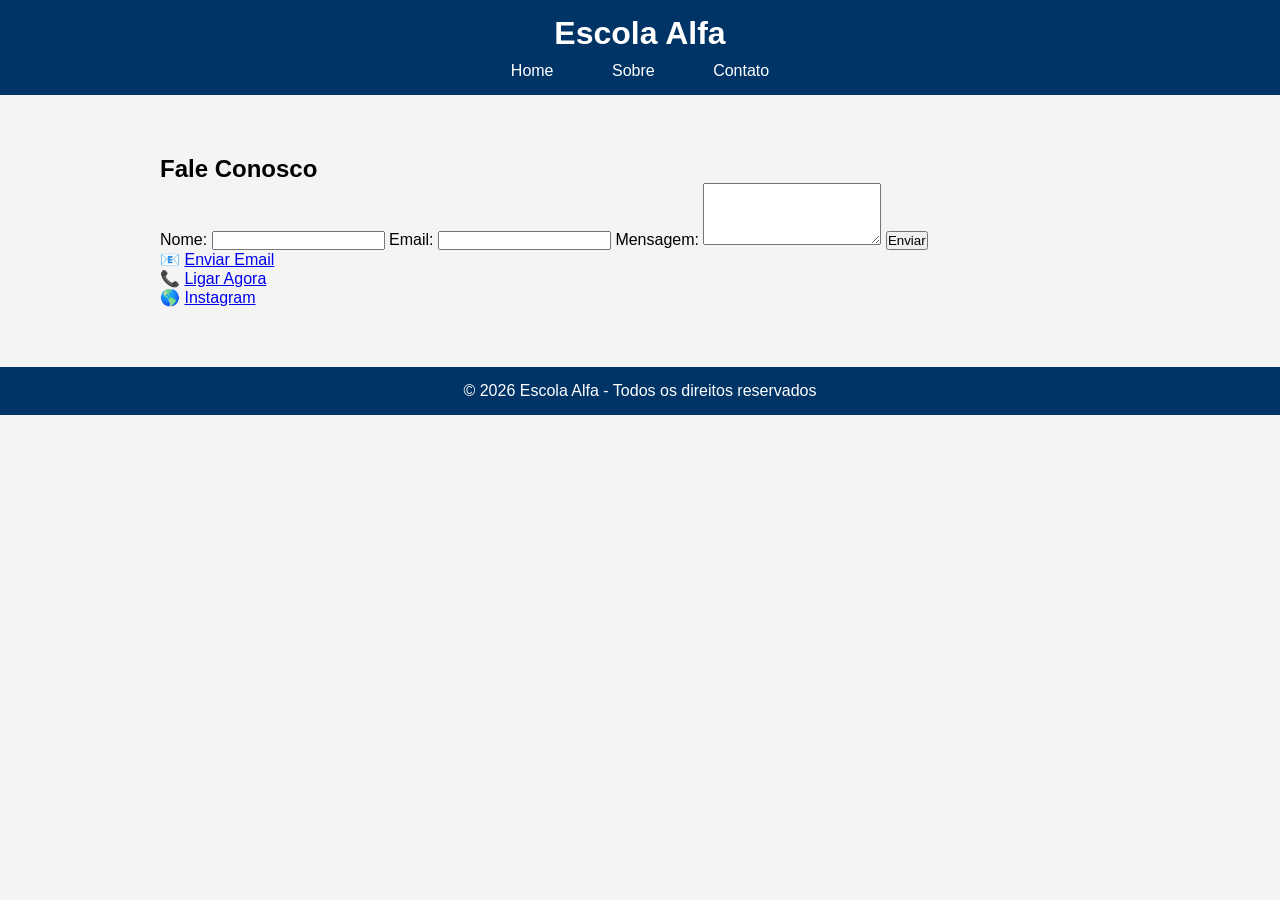
==== contato.html @ 2b6d0af3 "Add files via upload" ====
<!DOCTYPE html>
<html lang="pt-br">
<head>
    <meta charset="UTF-8">
    <meta name="viewport" content="width=device-width, initial-scale=1.0">
    <title>Contato - Escola Alfa</title>
    <link rel="stylesheet" href="style.css">
</head>
<body>

<header>
    <h1 class="logo">Escola Alfa</h1>
    <nav>
        <a href="index.html">Home</a>
        <a href="sobre.html">Sobre</a>
        <a href="contato.html">Contato</a>
    </nav>
</header>

<main class="container">
    <h2>Fale Conosco</h2>

    <form>

  <label for="nome">Nome:</label>
  <input type="text" id="nome" name="nome" required>

  <label for="email">Email:</label>
  <input type="email" id="email" name="email" required>

  <label for="mensagem">Mensagem:</label>
  <textarea id="mensagem" name="mensagem" rows="4" required></textarea>

  <button type="submit">Enviar</button>

</form>

    <div class="links-contato">
        <p>
            📧 <a href="mailto:contato@escolaalfa.com">Enviar Email</a>
        </p>
        <p>
            📞 <a href="tel:+5571999999999">Ligar Agora</a>
        </p>
        <p>
            🌎 <a href="https://instagram.com" target="_blank" rel="noopener noreferrer">
                Instagram
            </a>
        </p>
    </div>
</main>

<footer>
    <p>© 2026 Escola Alfa - Todos os direitos reservados</p>
</footer>

</body>
</html>
---- style.css ----
/* RESET */
* {
    margin: 0;
    padding: 0;
    box-sizing: border-box;
}

body {
    font-family: Arial, sans-serif;
    background-color: #f4f4f4;
}

/* Layout centralizado */
.container {
    max-width: 1000px;
    margin: 40px auto;
    padding: 20px;
}

/* Header */
header {
    background-color: #003366;
    color: white;
    padding: 15px;
    text-align: center;
}

.logo {
    margin-bottom: 10px;
}

nav a {
    color: white;
    text-decoration: none;
    margin: 0 15px;
    padding: 6px 12px;
    transition: 0.3s;
}

/* Hover no menu */
nav a:hover {
    background-color: white;
    color: #003366;
    border-radius: 5px;
}

/* Hero */
.hero {
    text-align: center;
    margin-bottom: 40px;
}

/* Botão */
.btn {
    display: inline-block;
    background-color: #003366;
    color: white;
    padding: 10px 20px;
    text-decoration: none;
    border-radius: 8px;
    transition: 0.3s;
}

/* Hover botão */
.btn:hover {
    background-color: #0055aa;
}

/* Cards */
.beneficios {
    display: flex;
    gap: 20px;
    justify-content: center;
}

.card {
    background-color: white;
    padding: 20px;
    border-radius: 12px;
    box-shadow: 0 4px 10px rgba(0,0,0,0.1);
    flex: 1;
}

/* Formulário */
.formulario {
    display: flex;
    flex-direction: column;
    gap: 10px;
    margin-bottom: 20px;
}

.formulario input,
.formulario textarea {
    padding: 8px;
    border-radius: 6px;
    border: 1px solid #ccc;
}

/* Footer */
footer {
    background-color: #003366;
    color: white;
    text-align: center;
    padding: 15px;
    margin-top: 40px;
}

/* RESPONSIVIDADE */
@media (max-width: 768px) {
    .beneficios {
        flex-direction: column;
    }
}
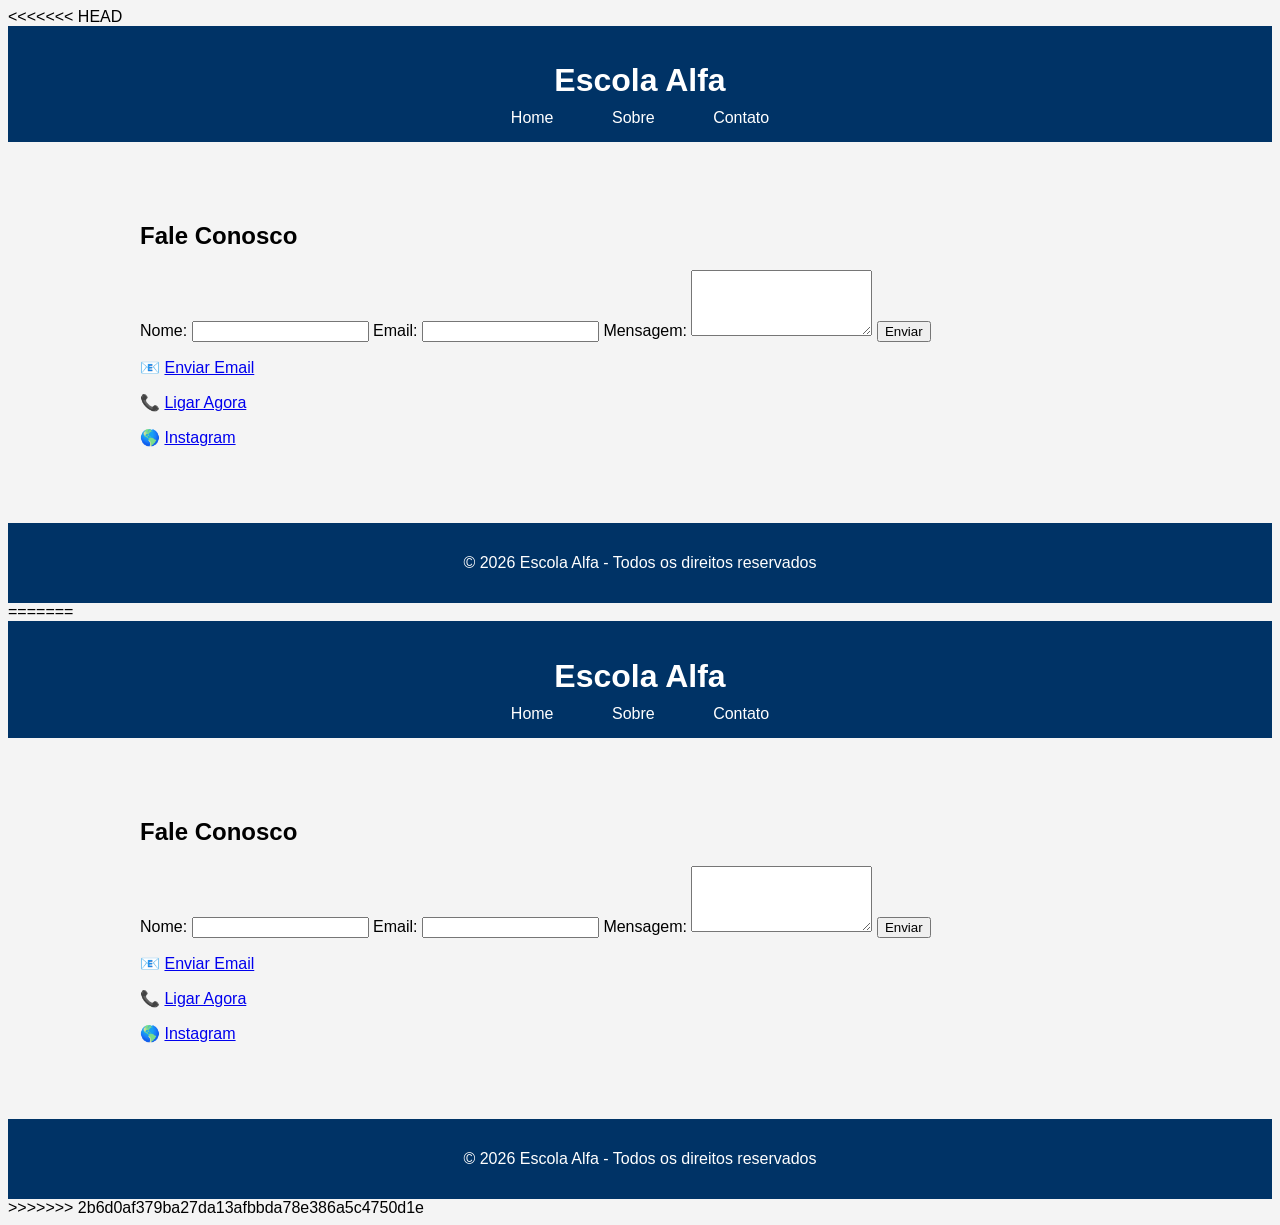
==== commit 6f602e41: "Commit após ajustar arquivos" ====
--- a/contato.html
+++ b/contato.html
@@ -1,58 +1,118 @@
-<!DOCTYPE html>
-<html lang="pt-br">
-<head>
-    <meta charset="UTF-8">
-    <meta name="viewport" content="width=device-width, initial-scale=1.0">
-    <title>Contato - Escola Alfa</title>
-    <link rel="stylesheet" href="style.css">
-</head>
-<body>
-
-<header>
-    <h1 class="logo">Escola Alfa</h1>
-    <nav>
-        <a href="index.html">Home</a>
-        <a href="sobre.html">Sobre</a>
-        <a href="contato.html">Contato</a>
-    </nav>
-</header>
-
-<main class="container">
-    <h2>Fale Conosco</h2>
-
-    <form>
-
-  <label for="nome">Nome:</label>
-  <input type="text" id="nome" name="nome" required>
-
-  <label for="email">Email:</label>
-  <input type="email" id="email" name="email" required>
-
-  <label for="mensagem">Mensagem:</label>
-  <textarea id="mensagem" name="mensagem" rows="4" required></textarea>
-
-  <button type="submit">Enviar</button>
-
-</form>
-
-    <div class="links-contato">
-        <p>
-            📧 <a href="mailto:contato@escolaalfa.com">Enviar Email</a>
-        </p>
-        <p>
-            📞 <a href="tel:+5571999999999">Ligar Agora</a>
-        </p>
-        <p>
-            🌎 <a href="https://instagram.com" target="_blank" rel="noopener noreferrer">
-                Instagram
-            </a>
-        </p>
-    </div>
-</main>
-
-<footer>
-    <p>© 2026 Escola Alfa - Todos os direitos reservados</p>
-</footer>
-
-</body>
+<<<<<<< HEAD
+<!DOCTYPE html>
+<html lang="pt-br">
+<head>
+    <meta charset="UTF-8">
+    <meta name="viewport" content="width=device-width, initial-scale=1.0">
+    <title>Contato - Escola Alfa</title>
+    <link rel="stylesheet" href="style.css">
+</head>
+<body>
+
+<header>
+    <h1 class="logo">Escola Alfa</h1>
+    <nav>
+        <a href="index.html">Home</a>
+        <a href="sobre.html">Sobre</a>
+        <a href="contato.html">Contato</a>
+    </nav>
+</header>
+
+<main class="container">
+    <h2>Fale Conosco</h2>
+
+    <form>
+
+  <label for="nome">Nome:</label>
+  <input type="text" id="nome" name="nome" required>
+
+  <label for="email">Email:</label>
+  <input type="email" id="email" name="email" required>
+
+  <label for="mensagem">Mensagem:</label>
+  <textarea id="mensagem" name="mensagem" rows="4" required></textarea>
+
+  <button type="submit">Enviar</button>
+
+</form>
+
+    <div class="links-contato">
+        <p>
+            📧 <a href="mailto:contato@escolaalfa.com">Enviar Email</a>
+        </p>
+        <p>
+            📞 <a href="tel:+5571999999999">Ligar Agora</a>
+        </p>
+        <p>
+            🌎 <a href="https://instagram.com" target="_blank" rel="noopener noreferrer">
+                Instagram
+            </a>
+        </p>
+    </div>
+</main>
+
+<footer>
+    <p>© 2026 Escola Alfa - Todos os direitos reservados</p>
+</footer>
+
+</body>
+=======
+<!DOCTYPE html>
+<html lang="pt-br">
+<head>
+    <meta charset="UTF-8">
+    <meta name="viewport" content="width=device-width, initial-scale=1.0">
+    <title>Contato - Escola Alfa</title>
+    <link rel="stylesheet" href="style.css">
+</head>
+<body>
+
+<header>
+    <h1 class="logo">Escola Alfa</h1>
+    <nav>
+        <a href="index.html">Home</a>
+        <a href="sobre.html">Sobre</a>
+        <a href="contato.html">Contato</a>
+    </nav>
+</header>
+
+<main class="container">
+    <h2>Fale Conosco</h2>
+
+    <form>
+
+  <label for="nome">Nome:</label>
+  <input type="text" id="nome" name="nome" required>
+
+  <label for="email">Email:</label>
+  <input type="email" id="email" name="email" required>
+
+  <label for="mensagem">Mensagem:</label>
+  <textarea id="mensagem" name="mensagem" rows="4" required></textarea>
+
+  <button type="submit">Enviar</button>
+
+</form>
+
+    <div class="links-contato">
+        <p>
+            📧 <a href="mailto:contato@escolaalfa.com">Enviar Email</a>
+        </p>
+        <p>
+            📞 <a href="tel:+5571999999999">Ligar Agora</a>
+        </p>
+        <p>
+            🌎 <a href="https://instagram.com" target="_blank" rel="noopener noreferrer">
+                Instagram
+            </a>
+        </p>
+    </div>
+</main>
+
+<footer>
+    <p>© 2026 Escola Alfa - Todos os direitos reservados</p>
+</footer>
+
+</body>
+>>>>>>> 2b6d0af379ba27da13afbbda78e386a5c4750d1e
 </html>
--- a/style.css
+++ b/style.css
@@ -1,113 +1,228 @@
-/* RESET */
-* {
-    margin: 0;
-    padding: 0;
-    box-sizing: border-box;
-}
-
-body {
-    font-family: Arial, sans-serif;
-    background-color: #f4f4f4;
-}
-
-/* Layout centralizado */
-.container {
-    max-width: 1000px;
-    margin: 40px auto;
-    padding: 20px;
-}
-
-/* Header */
-header {
-    background-color: #003366;
-    color: white;
-    padding: 15px;
-    text-align: center;
-}
-
-.logo {
-    margin-bottom: 10px;
-}
-
-nav a {
-    color: white;
-    text-decoration: none;
-    margin: 0 15px;
-    padding: 6px 12px;
-    transition: 0.3s;
-}
-
-/* Hover no menu */
-nav a:hover {
-    background-color: white;
-    color: #003366;
-    border-radius: 5px;
-}
-
-/* Hero */
-.hero {
-    text-align: center;
-    margin-bottom: 40px;
-}
-
-/* Botão */
-.btn {
-    display: inline-block;
-    background-color: #003366;
-    color: white;
-    padding: 10px 20px;
-    text-decoration: none;
-    border-radius: 8px;
-    transition: 0.3s;
-}
-
-/* Hover botão */
-.btn:hover {
-    background-color: #0055aa;
-}
-
-/* Cards */
-.beneficios {
-    display: flex;
-    gap: 20px;
-    justify-content: center;
-}
-
-.card {
-    background-color: white;
-    padding: 20px;
-    border-radius: 12px;
-    box-shadow: 0 4px 10px rgba(0,0,0,0.1);
-    flex: 1;
-}
-
-/* Formulário */
-.formulario {
-    display: flex;
-    flex-direction: column;
-    gap: 10px;
-    margin-bottom: 20px;
-}
-
-.formulario input,
-.formulario textarea {
-    padding: 8px;
-    border-radius: 6px;
-    border: 1px solid #ccc;
-}
-
-/* Footer */
-footer {
-    background-color: #003366;
-    color: white;
-    text-align: center;
-    padding: 15px;
-    margin-top: 40px;
-}
-
-/* RESPONSIVIDADE */
-@media (max-width: 768px) {
-    .beneficios {
-        flex-direction: column;
-    }
+<<<<<<< HEAD
+/* RESET */
+* {
+    margin: 0;
+    padding: 0;
+    box-sizing: border-box;
+}
+
+body {
+    font-family: Arial, sans-serif;
+    background-color: #f4f4f4;
+}
+
+/* Layout centralizado */
+.container {
+    max-width: 1000px;
+    margin: 40px auto;
+    padding: 20px;
+}
+
+/* Header */
+header {
+    background-color: #003366;
+    color: white;
+    padding: 15px;
+    text-align: center;
+}
+
+.logo {
+    margin-bottom: 10px;
+}
+
+nav a {
+    color: white;
+    text-decoration: none;
+    margin: 0 15px;
+    padding: 6px 12px;
+    transition: 0.3s;
+}
+
+/* Hover no menu */
+nav a:hover {
+    background-color: white;
+    color: #003366;
+    border-radius: 5px;
+}
+
+/* Hero */
+.hero {
+    text-align: center;
+    margin-bottom: 40px;
+}
+
+/* Botão */
+.btn {
+    display: inline-block;
+    background-color: #003366;
+    color: white;
+    padding: 10px 20px;
+    text-decoration: none;
+    border-radius: 8px;
+    transition: 0.3s;
+}
+
+/* Hover botão */
+.btn:hover {
+    background-color: #0055aa;
+}
+
+/* Cards */
+.beneficios {
+    display: flex;
+    gap: 20px;
+    justify-content: center;
+}
+
+.card {
+    background-color: white;
+    padding: 20px;
+    border-radius: 12px;
+    box-shadow: 0 4px 10px rgba(0,0,0,0.1);
+    flex: 1;
+}
+
+/* Formulário */
+.formulario {
+    display: flex;
+    flex-direction: column;
+    gap: 10px;
+    margin-bottom: 20px;
+}
+
+.formulario input,
+.formulario textarea {
+    padding: 8px;
+    border-radius: 6px;
+    border: 1px solid #ccc;
+}
+
+/* Footer */
+footer {
+    background-color: #003366;
+    color: white;
+    text-align: center;
+    padding: 15px;
+    margin-top: 40px;
+}
+
+/* RESPONSIVIDADE */
+@media (max-width: 768px) {
+    .beneficios {
+        flex-direction: column;
+    }
+=======
+/* RESET */
+* {
+    margin: 0;
+    padding: 0;
+    box-sizing: border-box;
+}
+
+body {
+    font-family: Arial, sans-serif;
+    background-color: #f4f4f4;
+}
+
+/* Layout centralizado */
+.container {
+    max-width: 1000px;
+    margin: 40px auto;
+    padding: 20px;
+}
+
+/* Header */
+header {
+    background-color: #003366;
+    color: white;
+    padding: 15px;
+    text-align: center;
+}
+
+.logo {
+    margin-bottom: 10px;
+}
+
+nav a {
+    color: white;
+    text-decoration: none;
+    margin: 0 15px;
+    padding: 6px 12px;
+    transition: 0.3s;
+}
+
+/* Hover no menu */
+nav a:hover {
+    background-color: white;
+    color: #003366;
+    border-radius: 5px;
+}
+
+/* Hero */
+.hero {
+    text-align: center;
+    margin-bottom: 40px;
+}
+
+/* Botão */
+.btn {
+    display: inline-block;
+    background-color: #003366;
+    color: white;
+    padding: 10px 20px;
+    text-decoration: none;
+    border-radius: 8px;
+    transition: 0.3s;
+}
+
+/* Hover botão */
+.btn:hover {
+    background-color: #0055aa;
+}
+
+/* Cards */
+.beneficios {
+    display: flex;
+    gap: 20px;
+    justify-content: center;
+}
+
+.card {
+    background-color: white;
+    padding: 20px;
+    border-radius: 12px;
+    box-shadow: 0 4px 10px rgba(0,0,0,0.1);
+    flex: 1;
+}
+
+/* Formulário */
+.formulario {
+    display: flex;
+    flex-direction: column;
+    gap: 10px;
+    margin-bottom: 20px;
+}
+
+.formulario input,
+.formulario textarea {
+    padding: 8px;
+    border-radius: 6px;
+    border: 1px solid #ccc;
+}
+
+/* Footer */
+footer {
+    background-color: #003366;
+    color: white;
+    text-align: center;
+    padding: 15px;
+    margin-top: 40px;
+}
+
+/* RESPONSIVIDADE */
+@media (max-width: 768px) {
+    .beneficios {
+        flex-direction: column;
+    }
+>>>>>>> 2b6d0af379ba27da13afbbda78e386a5c4750d1e
 }
--- a/style.css
+++ b/style.css
@@ -1,113 +1,228 @@
-/* RESET */
-* {
-    margin: 0;
-    padding: 0;
-    box-sizing: border-box;
-}
-
-body {
-    font-family: Arial, sans-serif;
-    background-color: #f4f4f4;
-}
-
-/* Layout centralizado */
-.container {
-    max-width: 1000px;
-    margin: 40px auto;
-    padding: 20px;
-}
-
-/* Header */
-header {
-    background-color: #003366;
-    color: white;
-    padding: 15px;
-    text-align: center;
-}
-
-.logo {
-    margin-bottom: 10px;
-}
-
-nav a {
-    color: white;
-    text-decoration: none;
-    margin: 0 15px;
-    padding: 6px 12px;
-    transition: 0.3s;
-}
-
-/* Hover no menu */
-nav a:hover {
-    background-color: white;
-    color: #003366;
-    border-radius: 5px;
-}
-
-/* Hero */
-.hero {
-    text-align: center;
-    margin-bottom: 40px;
-}
-
-/* Botão */
-.btn {
-    display: inline-block;
-    background-color: #003366;
-    color: white;
-    padding: 10px 20px;
-    text-decoration: none;
-    border-radius: 8px;
-    transition: 0.3s;
-}
-
-/* Hover botão */
-.btn:hover {
-    background-color: #0055aa;
-}
-
-/* Cards */
-.beneficios {
-    display: flex;
-    gap: 20px;
-    justify-content: center;
-}
-
-.card {
-    background-color: white;
-    padding: 20px;
-    border-radius: 12px;
-    box-shadow: 0 4px 10px rgba(0,0,0,0.1);
-    flex: 1;
-}
-
-/* Formulário */
-.formulario {
-    display: flex;
-    flex-direction: column;
-    gap: 10px;
-    margin-bottom: 20px;
-}
-
-.formulario input,
-.formulario textarea {
-    padding: 8px;
-    border-radius: 6px;
-    border: 1px solid #ccc;
-}
-
-/* Footer */
-footer {
-    background-color: #003366;
-    color: white;
-    text-align: center;
-    padding: 15px;
-    margin-top: 40px;
-}
-
-/* RESPONSIVIDADE */
-@media (max-width: 768px) {
-    .beneficios {
-        flex-direction: column;
-    }
+<<<<<<< HEAD
+/* RESET */
+* {
+    margin: 0;
+    padding: 0;
+    box-sizing: border-box;
+}
+
+body {
+    font-family: Arial, sans-serif;
+    background-color: #f4f4f4;
+}
+
+/* Layout centralizado */
+.container {
+    max-width: 1000px;
+    margin: 40px auto;
+    padding: 20px;
+}
+
+/* Header */
+header {
+    background-color: #003366;
+    color: white;
+    padding: 15px;
+    text-align: center;
+}
+
+.logo {
+    margin-bottom: 10px;
+}
+
+nav a {
+    color: white;
+    text-decoration: none;
+    margin: 0 15px;
+    padding: 6px 12px;
+    transition: 0.3s;
+}
+
+/* Hover no menu */
+nav a:hover {
+    background-color: white;
+    color: #003366;
+    border-radius: 5px;
+}
+
+/* Hero */
+.hero {
+    text-align: center;
+    margin-bottom: 40px;
+}
+
+/* Botão */
+.btn {
+    display: inline-block;
+    background-color: #003366;
+    color: white;
+    padding: 10px 20px;
+    text-decoration: none;
+    border-radius: 8px;
+    transition: 0.3s;
+}
+
+/* Hover botão */
+.btn:hover {
+    background-color: #0055aa;
+}
+
+/* Cards */
+.beneficios {
+    display: flex;
+    gap: 20px;
+    justify-content: center;
+}
+
+.card {
+    background-color: white;
+    padding: 20px;
+    border-radius: 12px;
+    box-shadow: 0 4px 10px rgba(0,0,0,0.1);
+    flex: 1;
+}
+
+/* Formulário */
+.formulario {
+    display: flex;
+    flex-direction: column;
+    gap: 10px;
+    margin-bottom: 20px;
+}
+
+.formulario input,
+.formulario textarea {
+    padding: 8px;
+    border-radius: 6px;
+    border: 1px solid #ccc;
+}
+
+/* Footer */
+footer {
+    background-color: #003366;
+    color: white;
+    text-align: center;
+    padding: 15px;
+    margin-top: 40px;
+}
+
+/* RESPONSIVIDADE */
+@media (max-width: 768px) {
+    .beneficios {
+        flex-direction: column;
+    }
+=======
+/* RESET */
+* {
+    margin: 0;
+    padding: 0;
+    box-sizing: border-box;
+}
+
+body {
+    font-family: Arial, sans-serif;
+    background-color: #f4f4f4;
+}
+
+/* Layout centralizado */
+.container {
+    max-width: 1000px;
+    margin: 40px auto;
+    padding: 20px;
+}
+
+/* Header */
+header {
+    background-color: #003366;
+    color: white;
+    padding: 15px;
+    text-align: center;
+}
+
+.logo {
+    margin-bottom: 10px;
+}
+
+nav a {
+    color: white;
+    text-decoration: none;
+    margin: 0 15px;
+    padding: 6px 12px;
+    transition: 0.3s;
+}
+
+/* Hover no menu */
+nav a:hover {
+    background-color: white;
+    color: #003366;
+    border-radius: 5px;
+}
+
+/* Hero */
+.hero {
+    text-align: center;
+    margin-bottom: 40px;
+}
+
+/* Botão */
+.btn {
+    display: inline-block;
+    background-color: #003366;
+    color: white;
+    padding: 10px 20px;
+    text-decoration: none;
+    border-radius: 8px;
+    transition: 0.3s;
+}
+
+/* Hover botão */
+.btn:hover {
+    background-color: #0055aa;
+}
+
+/* Cards */
+.beneficios {
+    display: flex;
+    gap: 20px;
+    justify-content: center;
+}
+
+.card {
+    background-color: white;
+    padding: 20px;
+    border-radius: 12px;
+    box-shadow: 0 4px 10px rgba(0,0,0,0.1);
+    flex: 1;
+}
+
+/* Formulário */
+.formulario {
+    display: flex;
+    flex-direction: column;
+    gap: 10px;
+    margin-bottom: 20px;
+}
+
+.formulario input,
+.formulario textarea {
+    padding: 8px;
+    border-radius: 6px;
+    border: 1px solid #ccc;
+}
+
+/* Footer */
+footer {
+    background-color: #003366;
+    color: white;
+    text-align: center;
+    padding: 15px;
+    margin-top: 40px;
+}
+
+/* RESPONSIVIDADE */
+@media (max-width: 768px) {
+    .beneficios {
+        flex-direction: column;
+    }
+>>>>>>> 2b6d0af379ba27da13afbbda78e386a5c4750d1e
 }
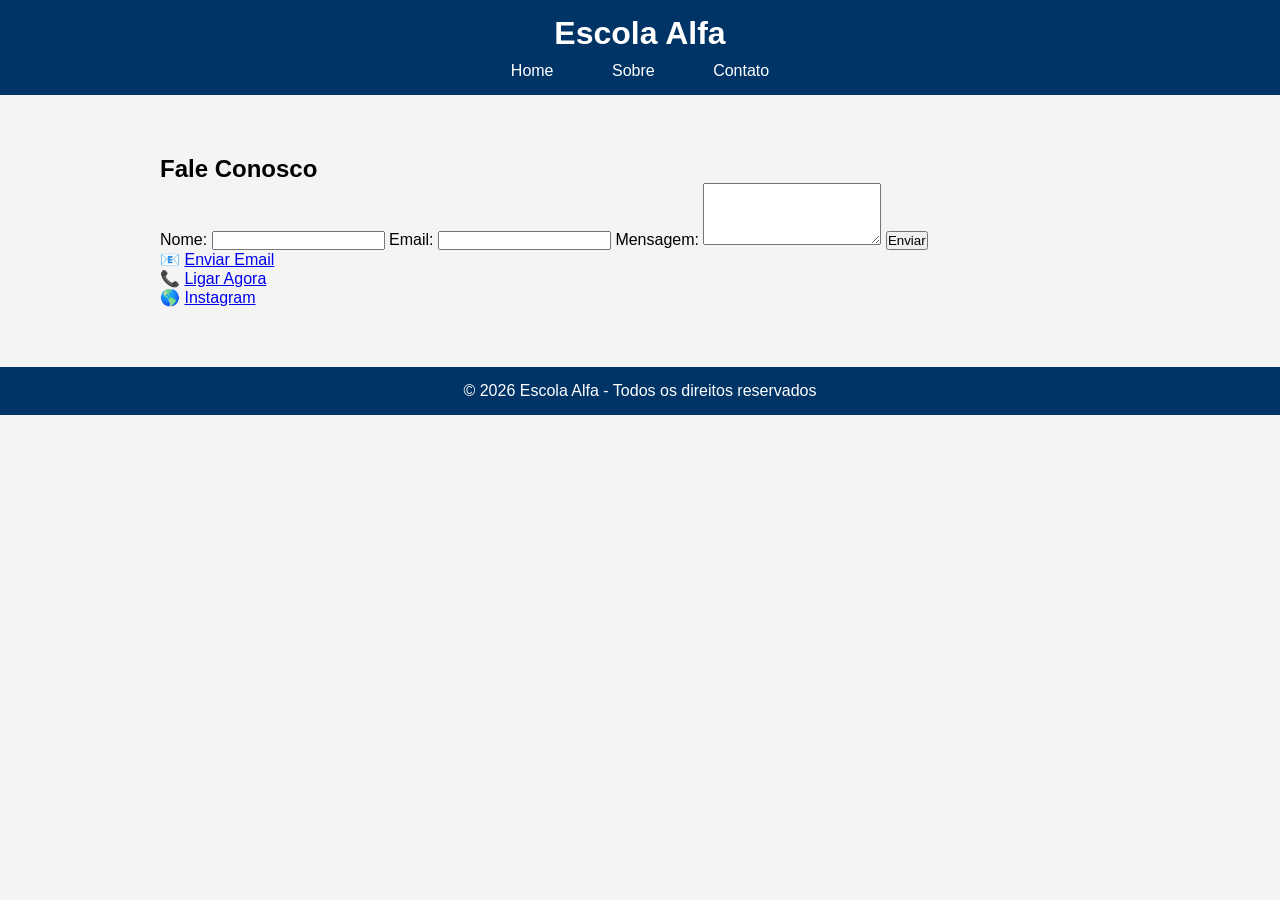
==== commit 09083584: "Alteração do visual da página web." ====
--- a/contato.html
+++ b/contato.html
@@ -1,4 +1,3 @@
-<<<<<<< HEAD
 <!DOCTYPE html>
 <html lang="pt-br">
 <head>
@@ -56,63 +55,4 @@
 </footer>
 
 </body>
-=======
-<!DOCTYPE html>
-<html lang="pt-br">
-<head>
-    <meta charset="UTF-8">
-    <meta name="viewport" content="width=device-width, initial-scale=1.0">
-    <title>Contato - Escola Alfa</title>
-    <link rel="stylesheet" href="style.css">
-</head>
-<body>
-
-<header>
-    <h1 class="logo">Escola Alfa</h1>
-    <nav>
-        <a href="index.html">Home</a>
-        <a href="sobre.html">Sobre</a>
-        <a href="contato.html">Contato</a>
-    </nav>
-</header>
-
-<main class="container">
-    <h2>Fale Conosco</h2>
-
-    <form>
-
-  <label for="nome">Nome:</label>
-  <input type="text" id="nome" name="nome" required>
-
-  <label for="email">Email:</label>
-  <input type="email" id="email" name="email" required>
-
-  <label for="mensagem">Mensagem:</label>
-  <textarea id="mensagem" name="mensagem" rows="4" required></textarea>
-
-  <button type="submit">Enviar</button>
-
-</form>
-
-    <div class="links-contato">
-        <p>
-            📧 <a href="mailto:contato@escolaalfa.com">Enviar Email</a>
-        </p>
-        <p>
-            📞 <a href="tel:+5571999999999">Ligar Agora</a>
-        </p>
-        <p>
-            🌎 <a href="https://instagram.com" target="_blank" rel="noopener noreferrer">
-                Instagram
-            </a>
-        </p>
-    </div>
-</main>
-
-<footer>
-    <p>© 2026 Escola Alfa - Todos os direitos reservados</p>
-</footer>
-
-</body>
->>>>>>> 2b6d0af379ba27da13afbbda78e386a5c4750d1e
 </html>
--- a/style.css
+++ b/style.css
@@ -1,4 +1,3 @@
-<<<<<<< HEAD
 /* RESET */
 * {
     margin: 0;
@@ -111,118 +110,4 @@
     .beneficios {
         flex-direction: column;
     }
-=======
-/* RESET */
-* {
-    margin: 0;
-    padding: 0;
-    box-sizing: border-box;
-}
-
-body {
-    font-family: Arial, sans-serif;
-    background-color: #f4f4f4;
-}
-
-/* Layout centralizado */
-.container {
-    max-width: 1000px;
-    margin: 40px auto;
-    padding: 20px;
-}
-
-/* Header */
-header {
-    background-color: #003366;
-    color: white;
-    padding: 15px;
-    text-align: center;
-}
-
-.logo {
-    margin-bottom: 10px;
-}
-
-nav a {
-    color: white;
-    text-decoration: none;
-    margin: 0 15px;
-    padding: 6px 12px;
-    transition: 0.3s;
-}
-
-/* Hover no menu */
-nav a:hover {
-    background-color: white;
-    color: #003366;
-    border-radius: 5px;
-}
-
-/* Hero */
-.hero {
-    text-align: center;
-    margin-bottom: 40px;
-}
-
-/* Botão */
-.btn {
-    display: inline-block;
-    background-color: #003366;
-    color: white;
-    padding: 10px 20px;
-    text-decoration: none;
-    border-radius: 8px;
-    transition: 0.3s;
-}
-
-/* Hover botão */
-.btn:hover {
-    background-color: #0055aa;
-}
-
-/* Cards */
-.beneficios {
-    display: flex;
-    gap: 20px;
-    justify-content: center;
-}
-
-.card {
-    background-color: white;
-    padding: 20px;
-    border-radius: 12px;
-    box-shadow: 0 4px 10px rgba(0,0,0,0.1);
-    flex: 1;
-}
-
-/* Formulário */
-.formulario {
-    display: flex;
-    flex-direction: column;
-    gap: 10px;
-    margin-bottom: 20px;
-}
-
-.formulario input,
-.formulario textarea {
-    padding: 8px;
-    border-radius: 6px;
-    border: 1px solid #ccc;
-}
-
-/* Footer */
-footer {
-    background-color: #003366;
-    color: white;
-    text-align: center;
-    padding: 15px;
-    margin-top: 40px;
-}
-
-/* RESPONSIVIDADE */
-@media (max-width: 768px) {
-    .beneficios {
-        flex-direction: column;
-    }
->>>>>>> 2b6d0af379ba27da13afbbda78e386a5c4750d1e
 }
